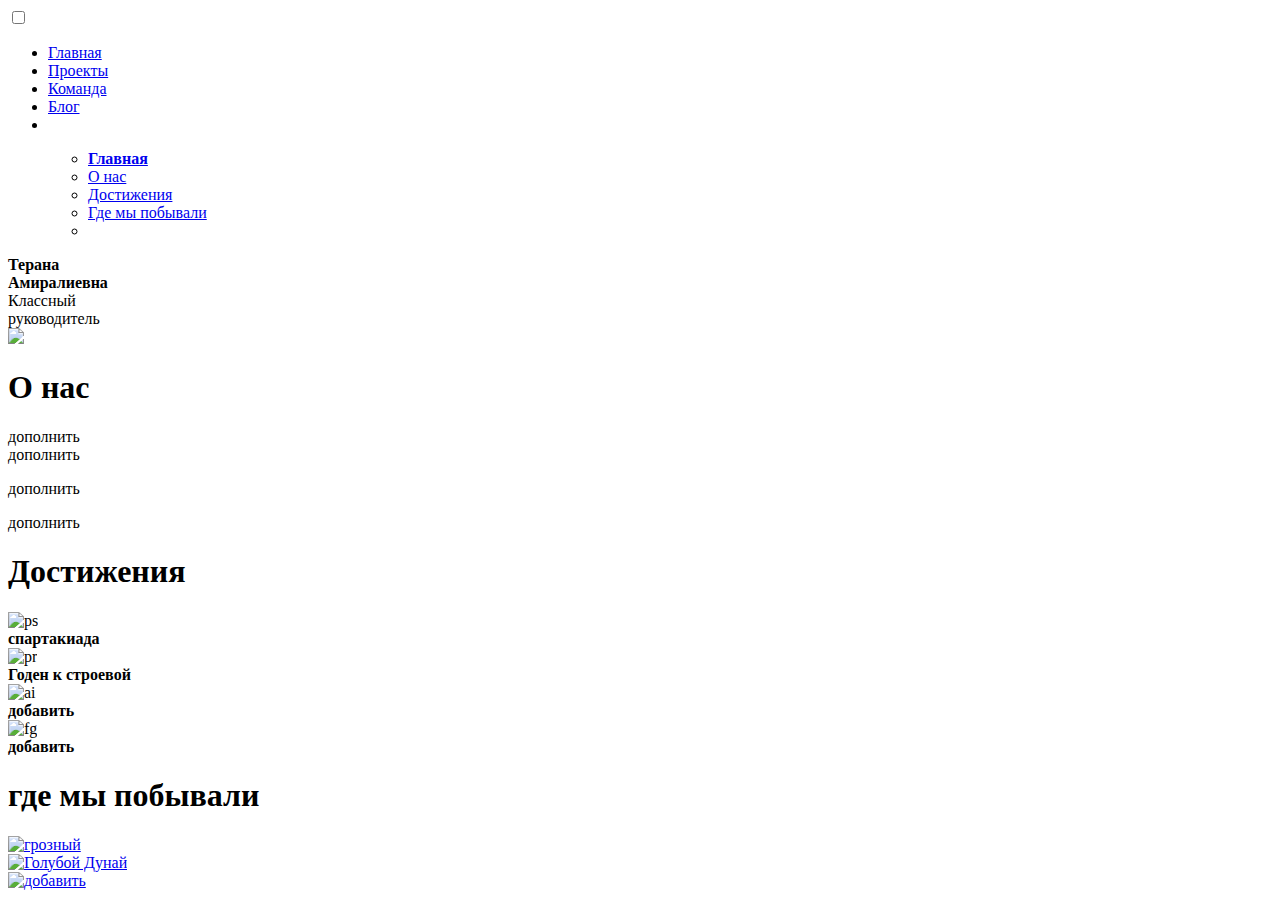
==== inner.html @ f9f2a886 "Add files via upload" ====
<!DOCTYPE html>
<html lang="ru">
<head>
	<meta charset="UTF-8">
	<meta name="viewport" content="width=device-width, initial-scale=1.0">
	<title>10б</title>
	<link rel="stylesheet" href="./style.css">
</head>
<body>
	<header class="header">
		<div class="hamburger-menu">
			<input id="menu__toggle" type="checkbox" />
			<label class="menu__btn" for="menu__toggle">
				<span></span>
			</label>
			<ul class="menu__box">
				<li><a class="menu__item" href="#">Главная</a></li>
				<li><a class="menu__item" href="#">Проекты</a></li>
				<li><a class="menu__item" href="#">Команда</a></li>
				<li><a class="menu__item" href="#">Блог</a></li>
				<li><a class="menu__item" href="#"></a></li>
			</ul>
		</div>
		<div class="container">
			<menu class="menu">
				<ul>
					<li class="active"><a href="#default"><b>Главная</b></a></li>
					<li><a href="#About_me">О нас</a></li>
					<li><a href="#Skills">Достижения</a></li>
					<li><a href="#Portfolio">Где мы побывали</a></li>
					<li><a href="#Contacts"></a></li>
				</ul>
			</menu>
		</div>
	</header>
	<div id="default">
		<div class="container">
			<div class="main-info">
				<div class="main-info__title">
					<div class="logo"> <b>Терана<br> Амиралиевна </b></br> </div>
						<div class="profession">Классный<br> <span id="year"></span> руководитель </br>
						</div>
					</div>
					<div class="main-info__img">
						<img src="C:/Users/rob4i/OneDrive/Изображения/сайт/a.jpg">
					</div>
				</div>
			</div>
		</div>
	</div>
	<div  id="About_me" class="content">
		<div class="container">
			<h1><b>О нас</b></h1>
			<p>
				дополнить </br>
				дополнить
			</p>
			<p>
				дополнить
			</p>
			<p>
				дополнить
			</p>
		</div>
	</div>
	<div id="Skills" class="skills">
		<div class="container">
			<h1><b>Достижения</b></h1>
			<h2></h2>
			<div class="skills__items">
				<div class="skills__item skill">
					<div class="skill__img">
						<img src="./img/ps.png" alt="ps">
					</div>
					<span class="skill__title"> <b>спартакиада</b></span>
				</div>
				<div class="skills__item skill">
					<div class="skill__img">
						<img src="./img/PR.png" alt="pr">
					</div>
					<span class="skill__title"><b>Годен к строевой</b></span>
				</div>
				<div class="skills__item skill">
					<div class="skill__img">
						<img src="./img/AI.png" alt="ai">
					</div>
					<span class="skill__title"><b>добавить</b></span>
				</div>
				<div class="skills__item skill">
					<div class="skill__img">
						<img src="./img/Figma.png" alt="fg">
					</div>
					<span class="skill__title"><b>добавить</b></span>
				</div>
			</div>
		</div>
	</div>
	<div id="Portfolio" class="portfolio">
		<div class="container">
			<h1><b>где мы побывали</b></h1>
			<div class="portfolio__items">
				<div class="portfolious__item portfolio">
					<div class="portfolio__img">
						<a href="https://www.behance.net/gallery/133226203/Landing-dlja-salona-krasoty">
							<img src="./img/beauty.png" alt="грозный">
						</a>
					</div>
				</div>
				<div class="portfolious__item portfolio">
					<div class="portfolio__img">
						<a href="https://www.behance.net/gallery/134955869/sajt-dlja-kafe-i-restoranov">
							<img src="./img/cafe.png" alt="Голубой Дунай">
						</a>
					</div>
				</div>
					<div class="portfolious__item portfolio">
					    <div class="portfolio__img">
							<a href="https://www.behance.net/gallery/133155689/mobilnoe-prilozhenie-dlja-stomatologii">
					    		<img src="./img/stomatologia.png" alt="добавить">
					    	</a>
					    </div>
					</div>
				</div>
			</div>
		</div>
	</div>
	</script>
</body>
</html>
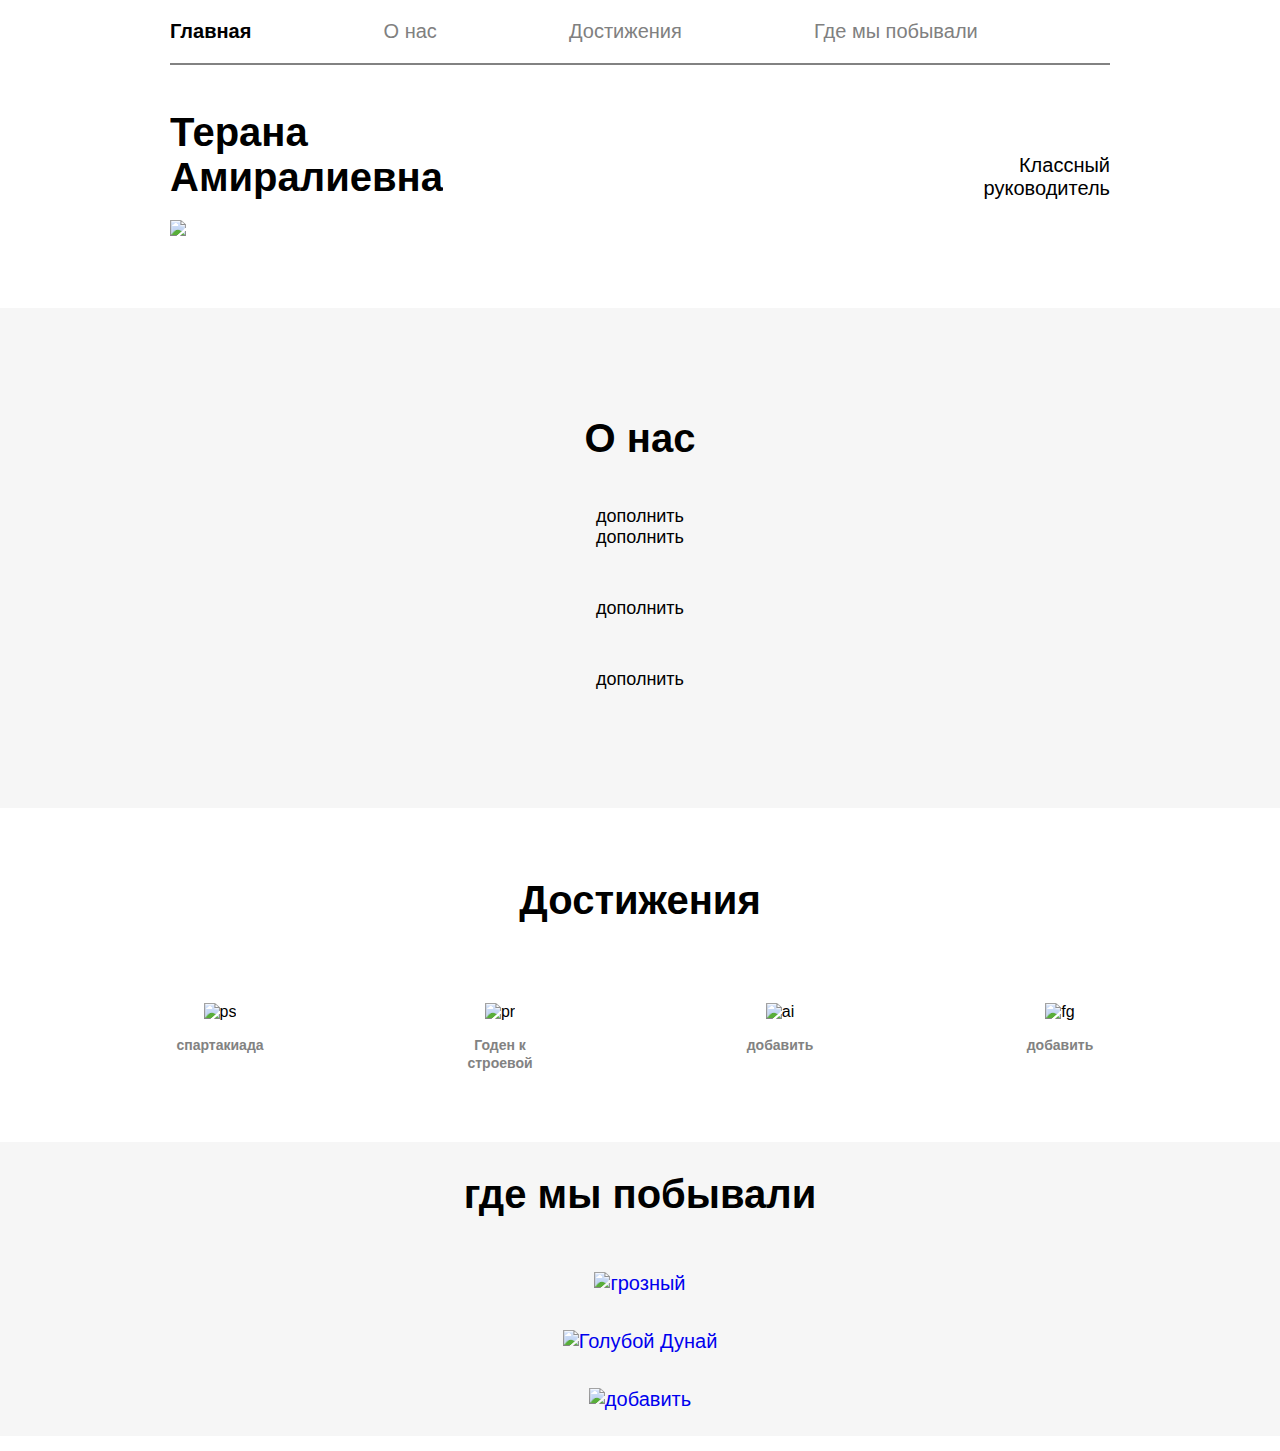
==== commit 1f11d027: "Add files via upload" ====
--- a/inner.html
+++ b/inner.html
@@ -126,4 +126,4 @@
 	</div>
 	</script>
 </body>
-</html>+</html>
--- a/style.css
+++ b/style.css
@@ -0,0 +1,419 @@
+* {
+    padding: 0px;
+    margin: 0px;
+    border: none;
+}
+
+*,
+*::before,
+*::after {
+    box-sizing: border-box;
+}
+
+:focus,
+:active {
+    /*outline: none;*/
+}
+
+a:focus,
+a:active {
+    /* outline: none;*/
+}
+
+/* Links */
+
+a, a:link, a:visited  {
+    /* color: inherit; */
+    text-decoration: none;
+    /* display: inline-block; */
+}
+
+a:hover  {
+    /* color: inherit; */
+    text-decoration: none;
+}
+
+/* Common */
+
+aside, nav, footer, header, section, main {
+    display: block;
+}
+
+h1, h2, h3, h4, h5, h6, p {
+    font-size: inherit;
+    font-weight: inherit;
+}
+
+ul, ul li {
+    list-style: none;
+}
+
+img {
+    vertical-align: top;
+}
+
+img, svg {
+    max-width: 100%;
+    height: auto;
+}
+
+address {
+  font-style: normal;
+}
+
+/* Form */
+
+input, textarea, button, select {
+    font-family: inherit;
+    font-size: inherit;
+    color: inherit;
+    background-color: transparent;
+}
+
+input::-ms-clear {
+    display: none;
+}
+
+button, input[type="submit"] {
+    display: inline-block;
+    box-shadow: none;
+    background-color: transparent;
+    background: none;
+    cursor: pointer;
+}
+
+input:focus, input:active,
+button:focus, button:active {
+    outline: none;
+}
+
+button::-moz-focus-inner {
+    padding: 0;
+    border: 0;
+}
+
+label {
+    cursor: pointer;
+}
+
+legend {
+    display: block;
+}
+.container {
+    margin: 0 auto;
+    width: 940px;
+    font-family: sans-serif;
+}
+
+ul {
+    display: flex;
+    list-style-type: none;
+    margin: 0;
+    padding: 0;
+    overflow: hidden;
+    justify-content: space-between;
+}
+
+li {
+    font-size: 20px;
+    font-family: sans-serif;
+}
+#menu__toggle {
+  opacity: 0;
+}
+
+#menu__toggle:checked ~ .menu__btn > span {
+  transform: rotate(45deg);
+}
+#menu__toggle:checked ~ .menu__btn > span::before {
+  top: 0;
+  transform: rotate(0);
+}
+#menu__toggle:checked ~ .menu__btn > span::after {
+  top: 0;
+  transform: rotate(90deg);
+}
+#menu__toggle:checked ~ .menu__box {
+  visibility: visible;
+  left: 0;
+}
+
+.menu__btn {
+  display: flex;
+  align-items: center;
+  position: fixed;
+  top: 20px;
+  left: 20px;
+
+  width: 26px;
+  height: 26px;
+
+  cursor: pointer;
+  z-index: 1;
+}
+
+.menu__btn > span,
+.menu__btn > span::before,
+.menu__btn > span::after {
+  display: block;
+  position: absolute;
+
+  width: 100%;
+  height: 2px;
+
+  background-color: #616161;
+
+  transition-duration: .25s;
+}
+.menu__btn > span::before {
+  content: '';
+  top: -8px;
+}
+.menu__btn > span::after {
+  content: '';
+  top: 8px;
+}
+
+.menu__box {
+  display: block;
+  position: fixed;
+  visibility: hidden;
+  top: 0;
+  left: -100%;
+  width: 300px;
+  height: 100%;
+  margin: 0;
+  padding: 80px 0;
+  list-style: none;
+  background-color: #768189;
+  box-shadow: 1px 0px 6px rgba(0, 0, 0, .2);
+
+  transition-duration: .25s;
+}
+
+.menu__item {
+  display: block;
+  padding: 12px 24px;
+  color: #fff;
+  font-family: 'Roboto', sans-serif;
+  font-size: 20px;
+  font-weight: 600;
+  text-decoration: none;
+  transition-duration: .25s;
+}
+.menu__item:hover {
+  background-color: #CFD8DC;
+}
+li a {
+    display: block;
+    color: gray;
+    text-align: left;
+    padding: 20px 0px;
+    text-decoration: none;
+}
+/* Change the link color to #111 (black) on hover */
+li a:hover {
+    color: #000;
+}
+.active a {
+    color: #000;
+}
+.header {
+    position: sticky;
+    top: 0;
+    background-color: #fff;
+}
+.menu {
+    border-bottom: 2px solid #828282;
+}
+.main-info__title {
+    display: flex;
+    align-items: flex-end;
+    justify-content: space-between;
+}
+.logo {
+    overflow: hidden;
+    background-color: #fff;
+    font-size: 40px;
+    font-family: sans-serif;
+    text-align: center;
+    margin-top: 45px;
+    margin-bottom: 20px;
+    text-align: left;
+}
+.profession {
+   font-size: 20px;
+   font-family: sans-serif;
+   margin-bottom: 20px;
+   text-align: right;
+}
+.lang {
+    width: 100px;
+}
+.main-info__img {
+    margin-bottom: 70px;
+}
+.content {
+    display: flex;
+    width: 100%;
+    height: 500px;
+    padding-top: 40px;
+    flex-direction: column;
+    text-align: center;
+    background: #F6F6F6;
+    justify-content: center;
+    align-items: center;
+    font-size: 18px;
+}
+.content h1 {
+    font-size: 40px;
+    margin-bottom: 45px;
+}
+.content p {
+    margin-bottom: 50px;
+}
+.skills {
+   display: flex;
+   width: 100%;
+   padding-top: 20px;
+   flex-direction: column;
+   text-align: center;
+   background: #fff;
+   align-items: center;
+   margin-bottom: 70px;
+}
+.skills__items {
+    display: flex;
+    justify-content: space-between;
+} 
+.skills h1 {
+    font-size: 40px;
+    margin-top: 50px;
+    margin-bottom: 35px;
+}
+.skills h2 {
+    font-size: 18px;
+    margin-bottom: 55px;
+}
+.skill {
+    width: 100px;
+}
+.skill__img {
+    margin-top: 25px;
+    margin-bottom: 15px;
+}
+.skill__title {
+    font-size: 14px;
+    color: #828282;
+    margin-bottom: 50px;
+}  
+.portfolio {
+    display: flex;
+    width: 100%;
+   flex-direction: column;
+   text-align: center;
+   align-items: center;
+   background: #f6f6f6;
+   margin-bottom: 15px;
+}
+.portfolio h1 {
+    font-size: 40px;
+    margin-top: 30px;
+    margin-bottom: 45px;
+}
+.portfolio__img {
+    margin-top: 10px;
+    margin-bottom: 10px;
+}
+.portfolio__items a {
+    font-size: 20px;
+    margin-top: 25px;
+    margin-bottom: 20px;
+}
+.contacts {
+    display: flex;
+    width: 100%;
+    padding-top: 20px;
+    flex-direction: column;
+    text-align: center;
+    background: #fff;
+    align-items: center;
+    margin-bottom: 80px;
+}
+.contacts h1 {
+    font-size: 40px;
+    margin-top: 50px;
+    margin-bottom: 75px;
+}
+.contacts p {
+    font-size: 20px;
+    margin-bottom: 40px;
+}
+.contacts__img {
+    display: flex;
+    justify-content: space-between;
+    max-width: 170px;
+    margin: 0 auto;
+}
+
+.hamburger-menu {
+    display: none;
+}
+@media screen and (max-width: 820px) {
+    .hamburger-menu {
+        display: block;
+}
+    .menu {
+        display: none;
+        width: 100%;
+}
+    .logo {
+        text-align: center;
+}
+    .profession {
+        text-align: center;
+}
+    .container {
+        display: block;
+        float: none;
+        width: 100%;
+}
+    .main-info__title {
+        flex-direction: column;
+        align-items: center;
+}
+    .contacts__img {
+        margin-top: 40px;
+        margin-bottom: 40px;
+}
+    .contact.container {
+     display: flex;     
+    }
+@media screen and (max-width: 400px) {
+    .hamburger-menu {
+        display: block;
+}
+    .menu {
+        display: none;
+        width: 100%;
+}   
+    .container {
+        display: block;
+        float: none;
+        width: 100%;
+        flex-direction: column;
+}
+    .main-info__title {
+        flex-direction: column;
+        align-items: center;
+}
+    .skills__items {
+        flex-direction: column;
+        align-items: center;
+}
+    .contacts__img {
+    font-size: 45px;
+    margin-top: 70px;
+    margin-bottom: 60px;
+    }
+}
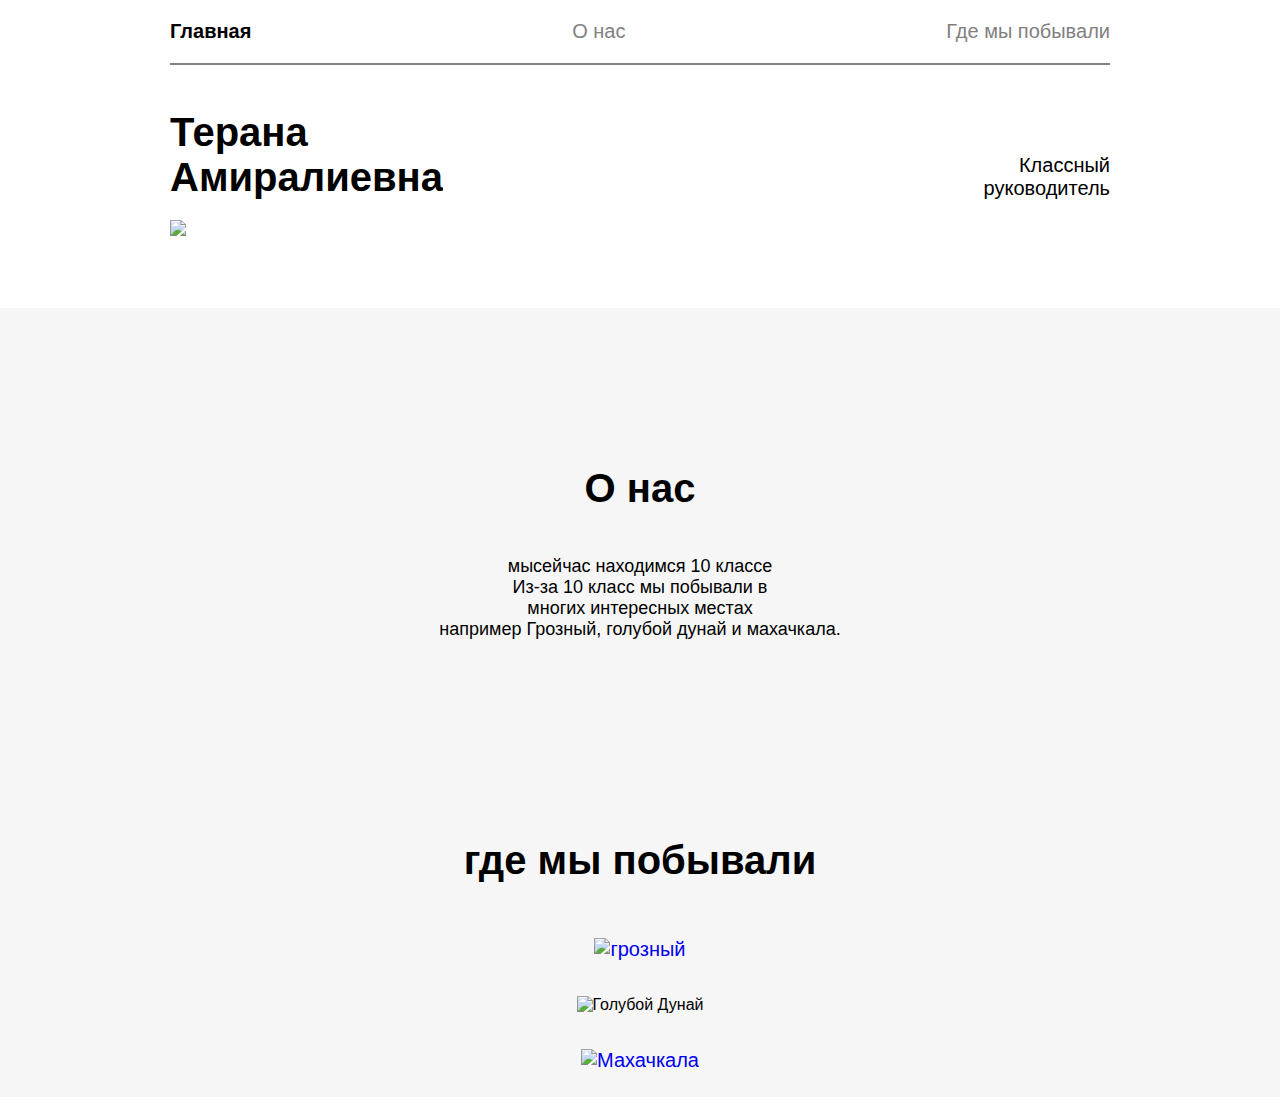
==== commit 918ac20b: "Add files via upload" ====
--- a/inner.html
+++ b/inner.html
@@ -26,9 +26,7 @@
 				<ul>
 					<li class="active"><a href="#default"><b>Главная</b></a></li>
 					<li><a href="#About_me">О нас</a></li>
-					<li><a href="#Skills">Достижения</a></li>
 					<li><a href="#Portfolio">Где мы побывали</a></li>
-					<li><a href="#Contacts"></a></li>
 				</ul>
 			</menu>
 		</div>
@@ -51,48 +49,20 @@
 	<div  id="About_me" class="content">
 		<div class="container">
 			<h1><b>О нас</b></h1>
-			<p>
-				дополнить </br>
-				дополнить
+			<p>	
+				мысейчас находимся 10 классе  </br>
+				Из-за 10 класс мы побывали в </br>
+				многих интересных местах </br>
+				например Грозный, голубой дунай и махачкала.
 			</p>
 			<p>
-				дополнить
+				
 			</p>
 			<p>
-				дополнить
+				
 			</p>
 		</div>
-	</div>
-	<div id="Skills" class="skills">
-		<div class="container">
-			<h1><b>Достижения</b></h1>
-			<h2></h2>
-			<div class="skills__items">
-				<div class="skills__item skill">
-					<div class="skill__img">
-						<img src="./img/ps.png" alt="ps">
-					</div>
-					<span class="skill__title"> <b>спартакиада</b></span>
-				</div>
-				<div class="skills__item skill">
-					<div class="skill__img">
-						<img src="./img/PR.png" alt="pr">
-					</div>
-					<span class="skill__title"><b>Годен к строевой</b></span>
-				</div>
-				<div class="skills__item skill">
-					<div class="skill__img">
-						<img src="./img/AI.png" alt="ai">
-					</div>
-					<span class="skill__title"><b>добавить</b></span>
-				</div>
-				<div class="skills__item skill">
-					<div class="skill__img">
-						<img src="./img/Figma.png" alt="fg">
-					</div>
-					<span class="skill__title"><b>добавить</b></span>
-				</div>
-			</div>
+	
 		</div>
 	</div>
 	<div id="Portfolio" class="portfolio">
@@ -102,21 +72,20 @@
 				<div class="portfolious__item portfolio">
 					<div class="portfolio__img">
 						<a href="https://www.behance.net/gallery/133226203/Landing-dlja-salona-krasoty">
-							<img src="./img/beauty.png" alt="грозный">
+							<img src="C:/Users/rob4i/OneDrive/Изображения/сайт/d.jpg" alt="грозный">
 						</a>
 					</div>
 				</div>
 				<div class="portfolious__item portfolio">
 					<div class="portfolio__img">
-						<a href="https://www.behance.net/gallery/134955869/sajt-dlja-kafe-i-restoranov">
-							<img src="./img/cafe.png" alt="Голубой Дунай">
+							<img src="C:/Users/rob4i/OneDrive/Изображения/сайт/n.jpg" alt="Голубой Дунай">
 						</a>
 					</div>
 				</div>
 					<div class="portfolious__item portfolio">
 					    <div class="portfolio__img">
 							<a href="https://www.behance.net/gallery/133155689/mobilnoe-prilozhenie-dlja-stomatologii">
-					    		<img src="./img/stomatologia.png" alt="добавить">
+					    		<img src="C:/Users/rob4i/OneDrive/Изображения/сайт/b.jpg" alt="Махачкала">
 					    	</a>
 					    </div>
 					</div>
